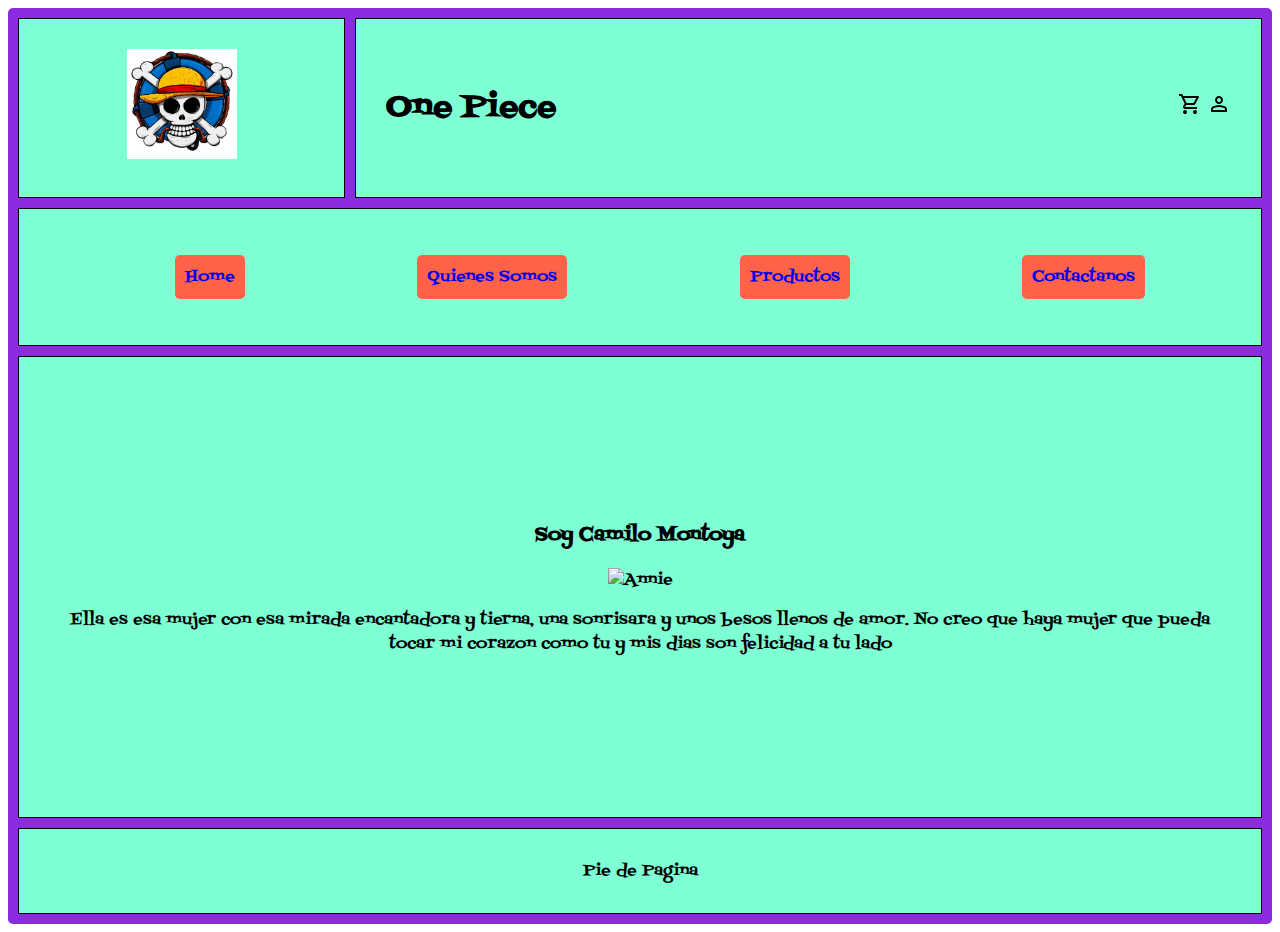
==== main/quienesSomos.html @ f596bc0f "Subimos la pagina" ====
<!DOCTYPE html>
<html lang="en">
  <head>
    <meta charset="UTF-8" />
    <meta name="viewport" content="width=device-width, initial-scale=1.0" />
    <title>Quienes Somos</title>
    <link rel="stylesheet" href="/styles/styles.css" />
  </head>

  <body>
    <div class="grid-container">
      <div class="box logo">
        <img class="img-logo" src="/img/onePieceJR.png" />
      </div>
      <div class="box header">
        <div class="header-content">
          <h1>One Piece</h1>
          <div class="icons">
            <a href="#">
              <svg
                xmlns="http://www.w3.org/2000/svg"
                height="24px"
                viewBox="0 -960 960 960"
                width="24px"
                fill="#000000"
              >
                <path
                  d="M280-80q-33 0-56.5-23.5T200-160q0-33 23.5-56.5T280-240q33 0 56.5 23.5T360-160q0 33-23.5 56.5T280-80Zm400 0q-33 0-56.5-23.5T600-160q0-33 23.5-56.5T680-240q33 0 56.5 23.5T760-160q0 33-23.5 56.5T680-80ZM246-720l96 200h280l110-200H246Zm-38-80h590q23 0 35 20.5t1 41.5L692-482q-11 20-29.5 31T622-440H324l-44 80h480v80H280q-45 0-68-39.5t-2-78.5l54-98-144-304H40v-80h130l38 80Zm134 280h280-280Z"
                />
              </svg>
            </a>
            <a href="#"
              ><svg
                xmlns="http://www.w3.org/2000/svg"
                height="24px"
                viewBox="0 -960 960 960"
                width="24px"
                fill="#000000"
              >
                <path
                  d="M480-480q-66 0-113-47t-47-113q0-66 47-113t113-47q66 0 113 47t47 113q0 66-47 113t-113 47ZM160-160v-112q0-34 17.5-62.5T224-378q62-31 126-46.5T480-440q66 0 130 15.5T736-378q29 15 46.5 43.5T800-272v112H160Zm80-80h480v-32q0-11-5.5-20T700-306q-54-27-109-40.5T480-360q-56 0-111 13.5T260-306q-9 5-14.5 14t-5.5 20v32Zm240-320q33 0 56.5-23.5T560-640q0-33-23.5-56.5T480-720q-33 0-56.5 23.5T400-640q0 33 23.5 56.5T480-560Zm0-80Zm0 400Z"
                />
              </svg>
            </a>
          </div>
        </div>
      </div>
      <div class="box nav">
        <nav>
          <ul>
            <li class="item-list"><a href="./index.html">Home</a></li>
            <li class="item-list">
              <a href="./quienesSomos.html">Quienes Somos</a>
            </li>
            <li class="item-list"><a href="./productos.html">Productos</a></li>
            <li class="item-list">
              <a href="./contactanos.html">Contactanos</a>
            </li>
          </ul>
        </nav>
      </div>
      <div class="box main">
        <h3>Soy Camilo Montoya</h3>
        <img class="img-annie" src="../img/annie.jpg" alt="Annie" />
        <p>
          Ella es esa mujer con esa mirada encantadora y tierna, una sonrisara y
          unos besos llenos de amor. No creo que haya mujer que pueda tocar mi
          corazon como tu y mis dias son felicidad a tu lado
        </p>
      </div>
      <!--         <div class="article">Noticia</div> -->
      <div class="box footer">Pie de Pagina</div>
    </div>
  </body>
</html>
---- styles/styles.css ----
@font-face {
    font-family: "FontdinerSwanky";
    src: url(../fonts/FontdinerSwanky-Regular.ttf);
}

* {
    font-family: "FontdinerSwanky";
}



.header {
    grid-area: header;
}

.header-content {
    display: grid;
    grid-template-columns: auto auto;
    justify-content: space-between;
    align-content: center;
    text-align: center;
}

.header-content .icons {
    align-content: center;
}

.header-content .icons a {
    text-decoration: none;
}

.nav {
    grid-area: nav;
}

.main {
    grid-area: main;
    height: 400px;
}

.article {
    grid-area: article;
}

.footer {
    grid-area: footer;
}

.img-logo {
    height: 110px;
    width: 110px;
}

.grid-container {

    grid-template-areas: 'logo header header header header'
        'nav nav nav nav nav'
        'main main main main main'
        'footer footer footer footer footer';
    background-color: blueviolet;
    border-color: 1px solid black;
    border-radius: 5px;
    padding: 5px;
    display: grid;
}

.box {
    background-color: aquamarine;
    border: 1px solid black;
    padding: 30px;
    margin: 5px;
    text-align: center;
    align-content: center;
}


ul {
    display: grid;
    grid-template-columns: auto auto auto auto;
    justify-content: space-around;

}

li {
    list-style-type: none;
}

.item-list {
    background-color: tomato;
    padding: 10px;
    border-radius: 5px;
}


.item-list a {
    text-decoration: none;
}

.item-list:hover {
    font-family: 'Franklin Gothic Medium', 'Arial Narrow', Arial, sans-serif;
    background-color: rgb(218, 143, 113);
    color: aliceblue;
}

.item-list a:hover {
    font-family: 'Franklin Gothic Medium', 'Arial Narrow', Arial, sans-serif;
    background-color: rgb(218, 143, 113);
    color: aliceblue;
}


/* estilos de Quienes somos */

.img-annie {
    height: 200px;
    width: 200px;
}
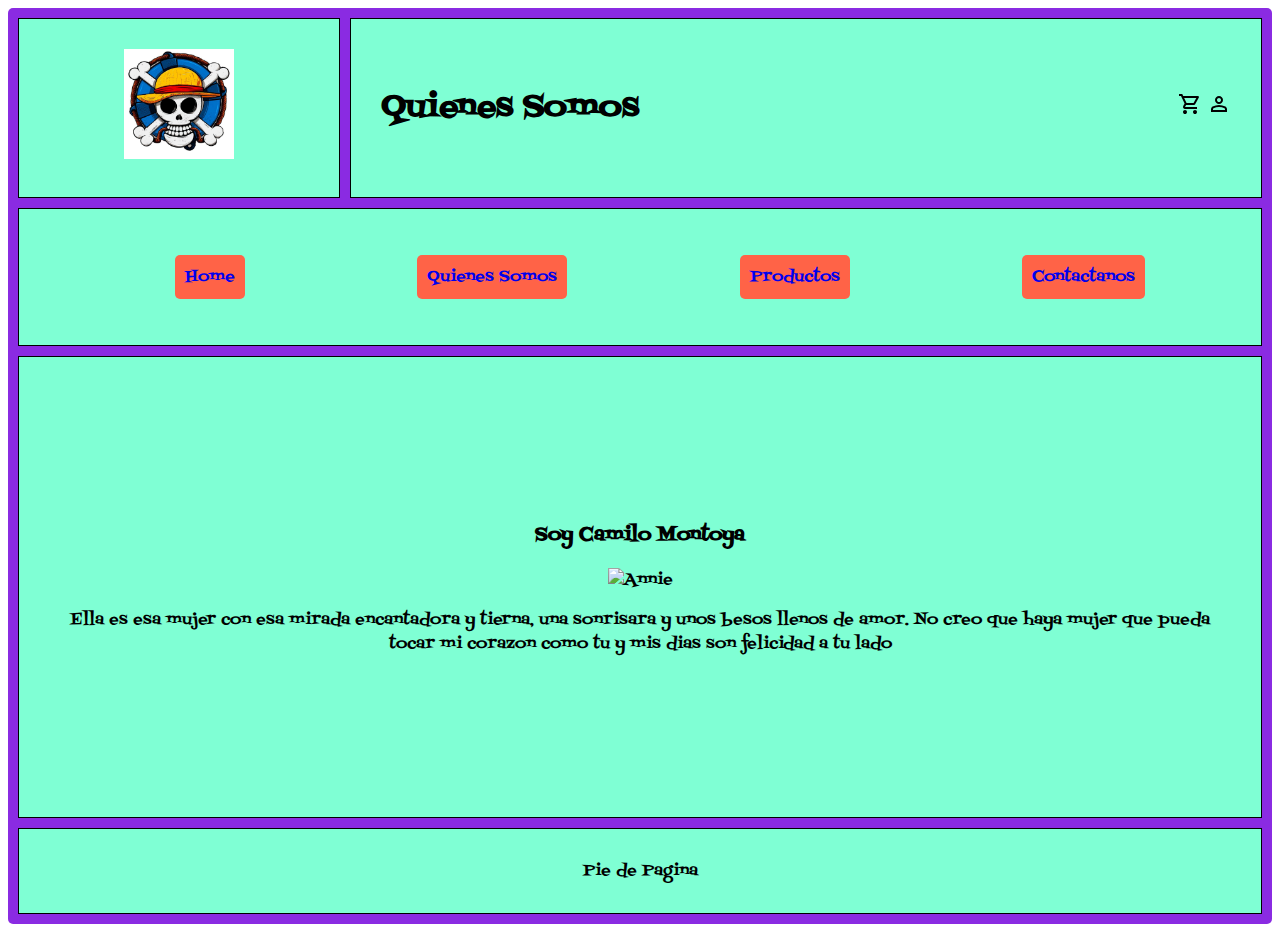
==== commit 6a537ae2: "agregamos algunos cambios" ====
--- a/main/quienesSomos.html
+++ b/main/quienesSomos.html
@@ -14,7 +14,7 @@
       </div>
       <div class="box header">
         <div class="header-content">
-          <h1>One Piece</h1>
+          <h1>Quienes Somos</h1>
           <div class="icons">
             <a href="#">
               <svg
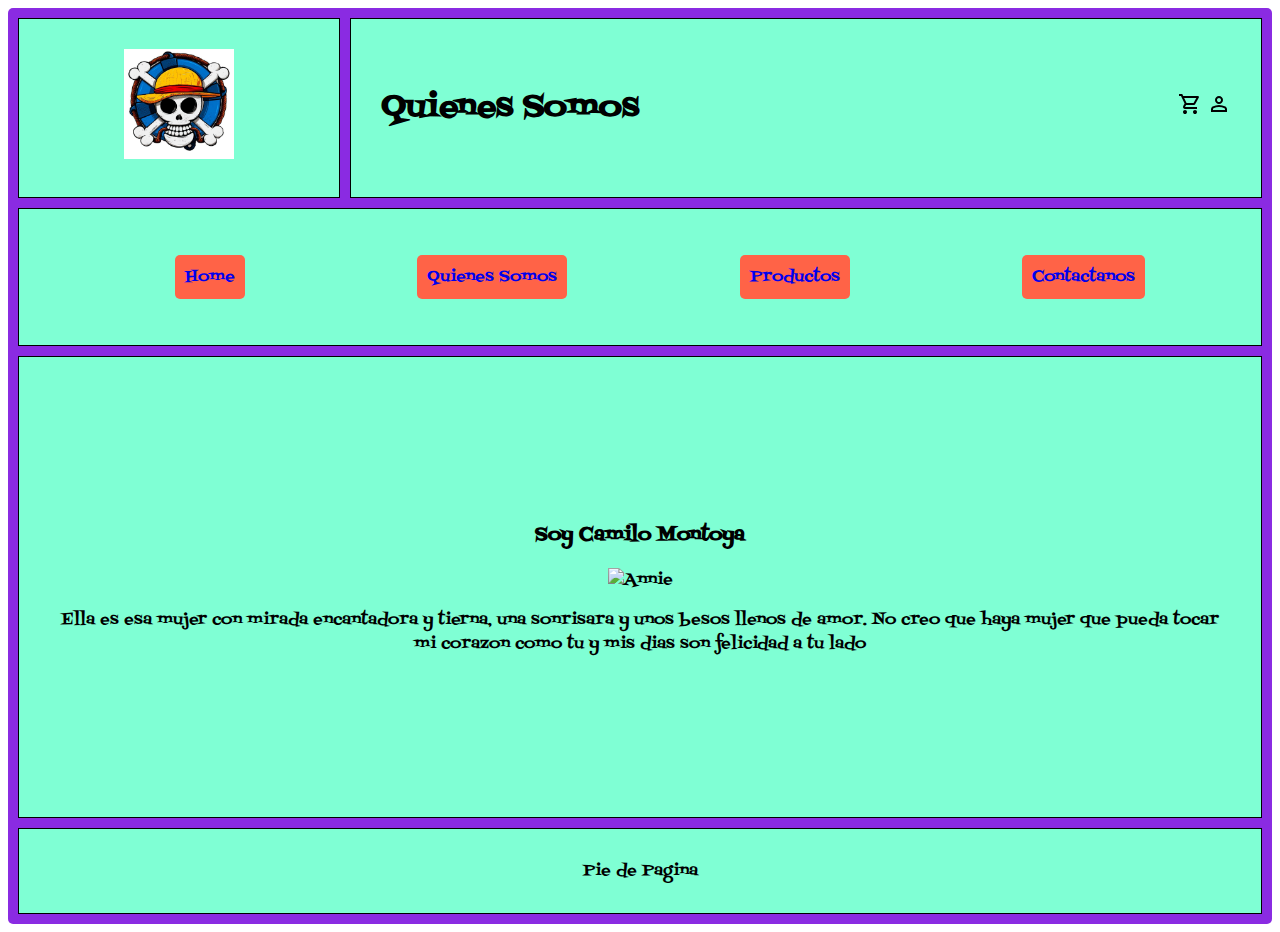
==== commit c5eaea7f: "me equivoque en algo" ====
--- a/main/quienesSomos.html
+++ b/main/quienesSomos.html
@@ -63,7 +63,7 @@
         <h3>Soy Camilo Montoya</h3>
         <img class="img-annie" src="../img/annie.jpg" alt="Annie" />
         <p>
-          Ella es esa mujer con esa mirada encantadora y tierna, una sonrisara y
+          Ella es esa mujer con mirada encantadora y tierna, una sonrisara y
           unos besos llenos de amor. No creo que haya mujer que pueda tocar mi
           corazon como tu y mis dias son felicidad a tu lado
         </p>
